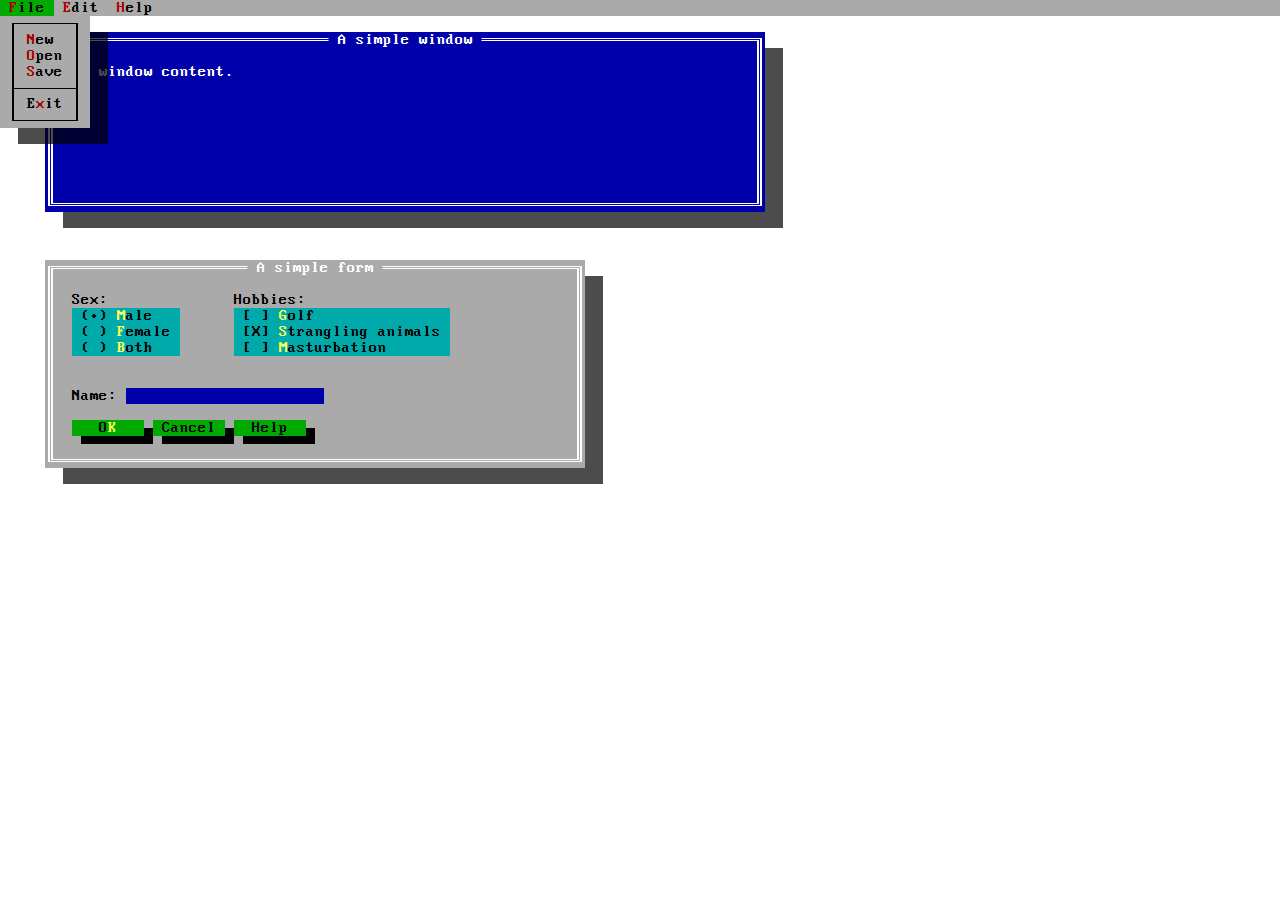
==== example/index.html @ ad97f8b9 "css form styling" ====
<!doctype html>
<html>
	<head>
		<meta charset="utf-8" />
		<link rel="stylesheet" href="../css/turbo-vision.css" />
	</head>
	<body>
		<nav>
			<ul>
				<li>
					<em>F</em>ile
					<ul>
						<li><em>N</em>ew</li>
						<li><em>O</em>pen</li>
						<li><em>S</em>ave</li>
						<li></li>
						<li>E<em>x</em>it</li>
					</ul>
				</li>
				<li><em>E</em>dit
					<ul>
						<li>Cu<em>t</em></li>
						<li><em>C</em>opy</li>
						<li></li>
						<li><em>P</em>aste &#x25BA;
							<ul>
								<li><em>N</em>ormal</li>
								<li><em>S</em>pecial</li>
							</ul>
						</li>
					</ul>
				</li>
				<li><em>H</em>elp
					<ul>
						<li><em>C</em>ontents</li>
						<li><em>A</em>bout</li>
						<li></li>
						<li><em>V</em>ersion</li>
					</ul>
				</li>
			</ul>
		</nav>

		<p></p>

		<section class="window" style="width:80ch; height:20ch; left:5ch;">
			<h2>A simple window</h2>
			<p>Some window content.</p>
		</section>

		<p><br/></p>

		<section class="window form" style="width:60ch; left:5ch; padding-left: 3ch;">
			<h2>A simple form</h2>

			<p style="display:inline-block; margin-right: 5ch;">
				Sex:<br/>
				<input type="radio" name="sex" value="m" id="sex-m" checked="" /><label for="sex-m"><em>M</em>ale  </label><br/>
				<input type="radio" name="sex" value="f" id="sex-f" /><label for="sex-f"><em>F</em>emale</label><br/>
				<input type="radio" name="sex" value="b" id="sex-b" /><label for="sex-b"><em>B</em>oth  </label><br/>
			</p>

			<p style="display:inline-block;">
				Hobbies:<br/>
				<input type="checkbox" id="cb-1" />           <label for="cb-1"><em>G</em>olf              </label><br/>
				<input type="checkbox" id="cb-2" checked="" /><label for="cb-2"><em>S</em>trangling animals</label><br/>
				<input type="checkbox" id="cb-3" />           <label for="cb-3"><em>M</em>asturbation      </label><br/>
			</p>

			<p>
				<label>Name: <input type="text" /></label>
			</p>

			<p>
				<button>O<em>K</em></button>
				<button>Cancel</button>
				<button>Help</button>
			</p>
		</section>
	</body>
</html>
---- css/turbo-vision.css ----
@font-face {
  font-family: DOSVGA;
  src: url("../resources/MorePerfectDOSVGA.ttf");
}
.mx-shadow {
  box-shadow: 2ch 1em 0 0 rgba(0, 0, 0, 0.7);
}
.mx-border {
  content: "";
  position: absolute;
  left: 0.37ch;
  right: 0.37ch;
  top: 0.4em;
  bottom: 0.4em;
  border-color: #ffffff;
  border-style: double;
  border-width: 3px 5px;
}
body {
  margin: 0;
  color: #ffffff;
  background-image: url(../resources/bg.png);
}
em {
  color: #ffff55;
  font-style: normal;
}
* {
  font-family: DOSVGA;
  line-height: 1;
  font-size: 16px;
  font-weight: normal !important;
}
nav {
  position: relative;
  z-index: 1;
}
nav ul {
  margin: 0;
  padding: 0;
  list-style: none;
  color: #000000;
  background-color: #aaaaaa;
  cursor: default !important;
}
nav ul li {
  position: relative;
  cursor: pointer;
  padding: 0 1ch;
  white-space: nowrap;
}
nav ul li:empty {
  height: 1em;
}
nav ul li:empty::before {
  content: "";
  position: absolute;
  left: -0.5ch;
  right: -0.5ch;
  top: 0.5em;
  border-top: 1px solid #000000;
}
nav ul li:empty:hover {
  background-color: transparent !important;
}
nav ul li em {
  color: #aa0000;
}
nav > ul {
  height: 1em;
}
nav > ul ul {
  position: absolute;
  top: 1em;
  left: 0;
  display: none;
  padding: 1em 2ch;
  box-shadow: 2ch 1em 0 0 rgba(0, 0, 0, 0.7);
}
nav > ul ul::before {
  content: "";
  position: absolute;
  left: 1.37ch;
  top: 0.44em;
  right: 1.37ch;
  bottom: 0.44em;
  border-color: #000000;
  border-style: solid;
  border-width: 1px 2px;
}
nav > ul > li {
  float: left;
}
nav li:hover {
  background-color: #00aa00;
}
nav li:hover > ul {
  display: block;
}
label,
input,
button {
  cursor: pointer;
}
input[type=radio] {
  position: absolute;
  opacity: 0;
}
input[type=radio] + label {
  white-space: pre;
  background-color: #00aaaa;
  padding: 0 1ch;
}
input[type=radio] + label::before {
  content: "( )";
  margin-right: 1ch;
}
input[type=radio]:checked + label::before {
  content: "(•)";
}
input[type=radio]:focus + label {
  color: #ffffff;
}
input[type=checkbox] {
  position: absolute;
  opacity: 0;
}
input[type=checkbox] + label {
  white-space: pre;
  background-color: #00aaaa;
  padding: 0 1ch;
}
input[type=checkbox] + label::before {
  content: "[ ]";
  margin-right: 1ch;
}
input[type=checkbox]:checked + label::before {
  content: "[X]";
}
input[type=checkbox]:focus + label {
  color: #ffffff;
}
input[type=button],
button {
  border: none;
  margin: 0;
  padding: 0 1ch;
  min-width: 8ch;
  color: #000000;
  box-shadow: 1ch 0.5em 0 #000000;
  background-color: #00aa00;
}
input[type=button]:focus,
button:focus {
  color: #ffffff;
}
input[type=text],
input[type=password] {
  border: none;
  margin: 0;
  padding: 0 1ch;
  background-color: #0000aa;
  color: #ffffff;
}
.window {
  box-sizing: border-box;
  position: relative;
  background-color: #0000aa;
  box-shadow: 2ch 1em 0 0 rgba(0, 0, 0, 0.7);
  padding: 1em 1ch;
}
.window > * {
  position: relative;
}
.window::before {
  content: "";
  position: absolute;
  left: 0.37ch;
  right: 0.37ch;
  top: 0.4em;
  bottom: 0.4em;
  border-color: #ffffff;
  border-style: double;
  border-width: 3px 5px;
}
.window > h2:first-child {
  position: absolute;
  left: 50%;
  top: 0;
  margin: 0;
  padding: 0 1ch;
  transform: translate(-50%, 0);
  background-color: #0000aa;
  color: #ffffff;
}
.window.form {
  color: #000000;
  box-sizing: border-box;
  position: relative;
  background-color: #aaaaaa;
  box-shadow: 2ch 1em 0 0 rgba(0, 0, 0, 0.7);
  padding: 1em 1ch;
}
.window.form > * {
  position: relative;
}
.window.form::before {
  content: "";
  position: absolute;
  left: 0.37ch;
  right: 0.37ch;
  top: 0.4em;
  bottom: 0.4em;
  border-color: #ffffff;
  border-style: double;
  border-width: 3px 5px;
}
.window.form > h2:first-child {
  position: absolute;
  left: 50%;
  top: 0;
  margin: 0;
  padding: 0 1ch;
  transform: translate(-50%, 0);
  background-color: #aaaaaa;
  color: #ffffff;
}
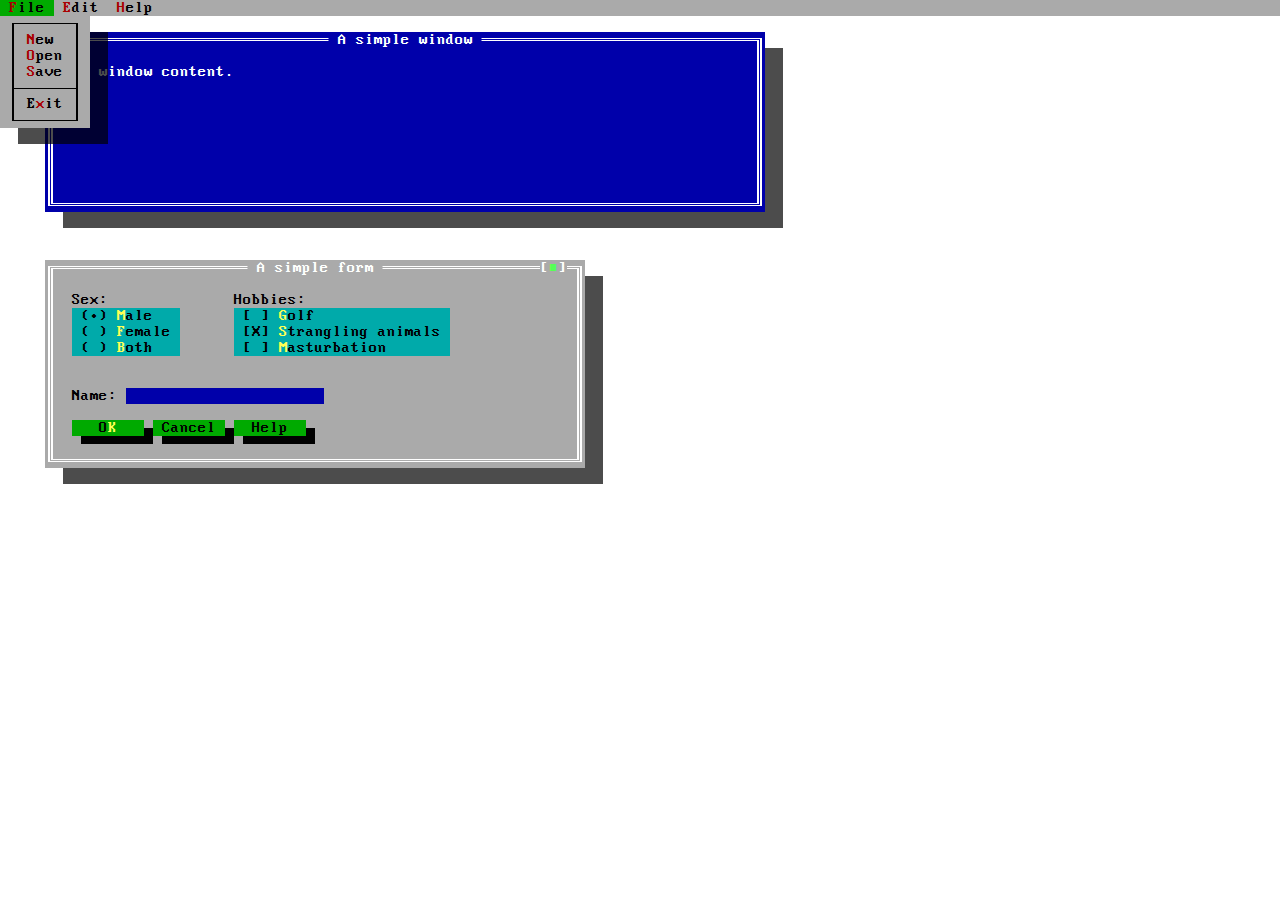
==== commit d09bb5a4: "close button" ====
--- a/example/index.html
+++ b/example/index.html
@@ -44,14 +44,14 @@
 		<p></p>
 
 		<section class="window" style="width:80ch; height:20ch; left:5ch;">
-			<h2>A simple window</h2>
+			<h2>A simple window</h2> <a href="#" class="close left"></a>
 			<p>Some window content.</p>
 		</section>
 
 		<p><br/></p>
 
 		<section class="window form" style="width:60ch; left:5ch; padding-left: 3ch;">
-			<h2>A simple form</h2>
+			<h2>A simple form</h2> <a href="#" class="close right"></a>
 
 			<p style="display:inline-block; margin-right: 5ch;">
 				Sex:<br/>
--- a/css/turbo-vision.css
+++ b/css/turbo-vision.css
@@ -31,6 +31,9 @@
   font-size: 16px;
   font-weight: normal !important;
 }
+a {
+  text-decoration: none;
+}
 nav {
   position: relative;
   z-index: 1;
@@ -193,6 +196,28 @@
   background-color: #0000aa;
   color: #ffffff;
 }
+.window .close {
+  position: absolute;
+  top: 0;
+  background-color: #0000aa;
+}
+.window .close::before {
+  color: #ffffff;
+  content: "[ ]";
+}
+.window .close::after {
+  position: absolute;
+  top: 0;
+  left: 1ch;
+  color: #55ff55;
+  content: "■";
+}
+.window .close.left {
+  left: 2ch;
+}
+.window .close.right {
+  right: 2ch;
+}
 .window.form {
   color: #000000;
   box-sizing: border-box;
@@ -225,3 +250,25 @@
   background-color: #aaaaaa;
   color: #ffffff;
 }
+.window.form .close {
+  position: absolute;
+  top: 0;
+  background-color: #aaaaaa;
+}
+.window.form .close::before {
+  color: #ffffff;
+  content: "[ ]";
+}
+.window.form .close::after {
+  position: absolute;
+  top: 0;
+  left: 1ch;
+  color: #55ff55;
+  content: "■";
+}
+.window.form .close.left {
+  left: 2ch;
+}
+.window.form .close.right {
+  right: 2ch;
+}
